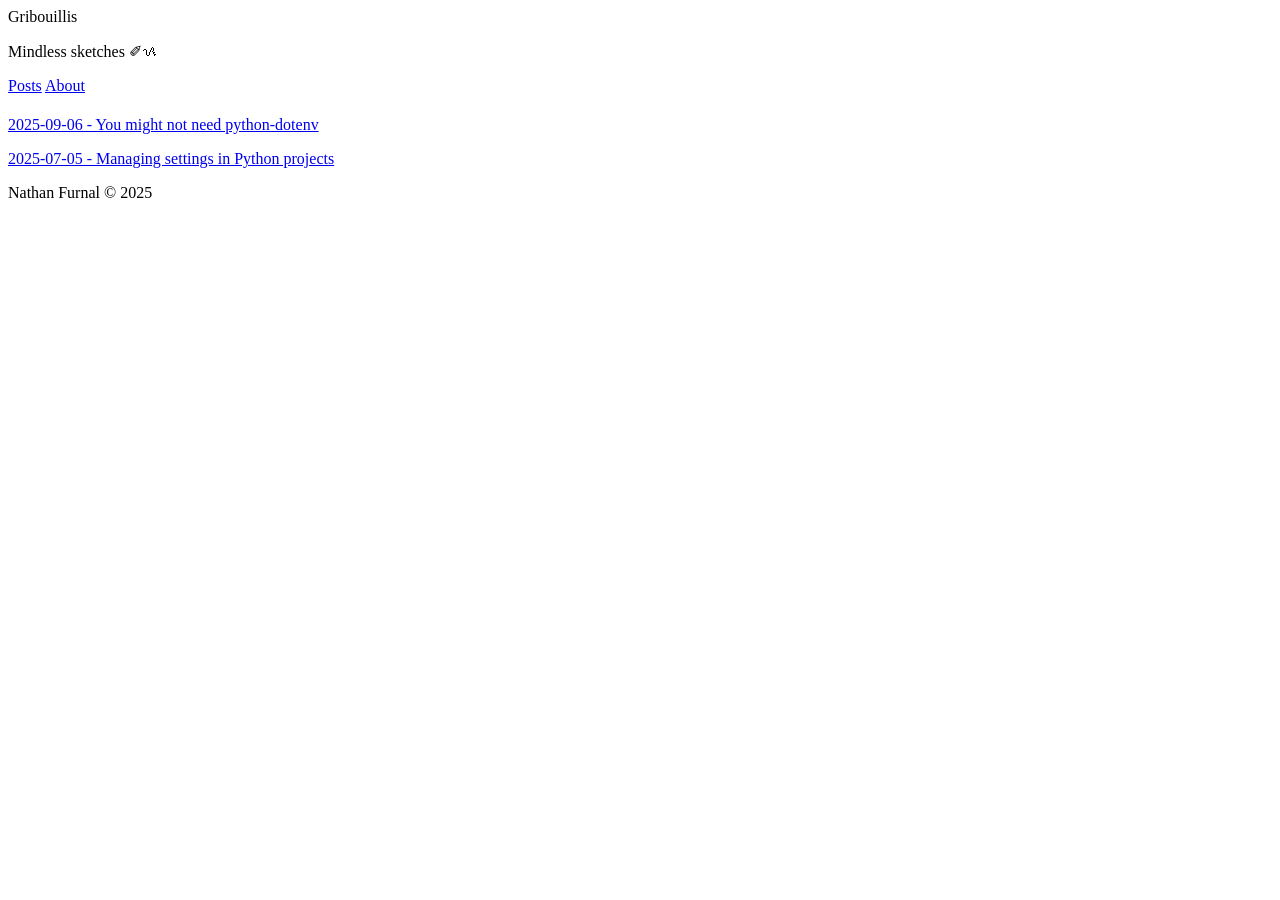
==== index.html @ ea5865f4 "Deploy Nathan-Furnal/nathan-furnal.github.io to Nathan-Furnal/nathan-furnal.github.io:gh-pages" ====
<!DOCTYPE html>
<html lang="en">
  <head>
    <meta charset="UTF-8">
    <meta name="viewport" content="width=device-width, initial-scale=1.0">

      <!-- Title handling -->
    <title>Gribouillis</title>
    <!-- Meta description -->
    <meta name="description" content="Mindless sketches ✐ᝰ">
    <link rel="stylesheet" href="https://blog.natfu.be/css/main.css">
  <link rel="stylesheet" type="text/css" href="https://blog.natfu.be/css/syntax-theme-dark.css" media="(prefers-color-scheme: dark)" />
  <link rel="stylesheet" type="text/css" href="https://blog.natfu.be/css/syntax-theme-light.css" media="(prefers-color-scheme: light)" />
      <!-- RSS Feed -->
      
    <link rel="alternate" type="application/rss+xml" title="RSS" href="https://blog.natfu.be/rss.xml">
      
  </head>
  <body>
    <header>
      <div class="nav-container">
        <div class="nav-heading">
          <div class="font-3rem">Gribouillis</div>
          <p>Mindless sketches ✐ᝰ</p>
        </div>
        <div class="nav-content">
          <nav>
            <a href="https://blog.natfu.be">Posts</a>
            <a href="https://blog.natfu.be/about">About</a>
          </nav>
        </div>
      </div>
    </header>
    <main role="main">
      
<h1 class="title">
  
</h1>
  
    
  <p class="font-1.3rem">
    <a href="https://blog.natfu.be/no-python-dotenv/">2025-09-06 - You might not need python-dotenv</a>
  </p>
    
  
    
  <p class="font-1.3rem">
    <a href="https://blog.natfu.be/managing-settings-in-python-projects/">2025-07-05 - Managing settings in Python projects</a>
  </p>
    
  
    
  

      </main>
    <footer>
      Nathan Furnal © 2025
    </footer>
  </body>
</html>
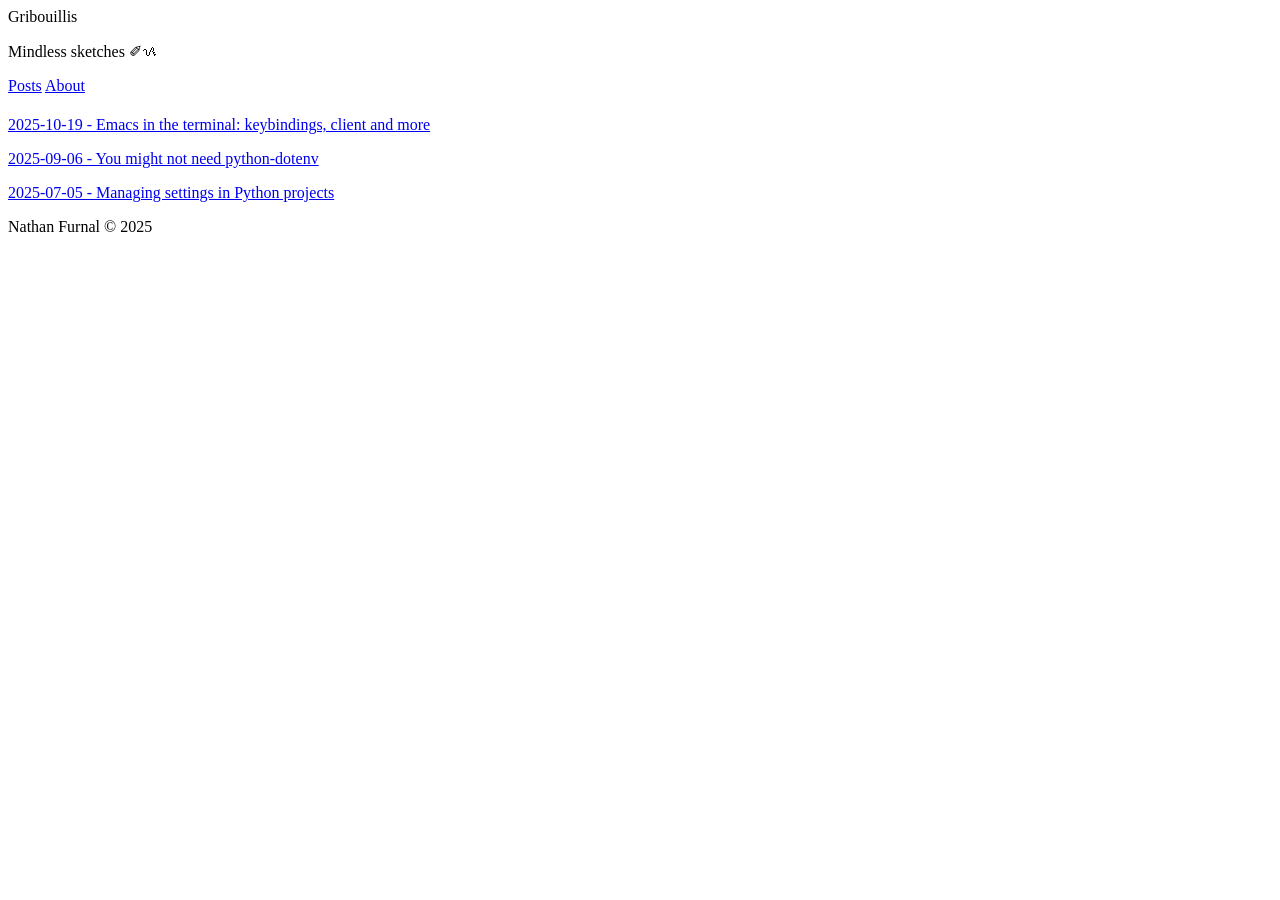
==== commit 458e419d: "Deploy Nathan-Furnal/nathan-furnal.github.io to Nathan-Furnal/nathan-furnal.github.io:gh-pages" ====
--- a/index.html
+++ b/index.html
@@ -39,6 +39,12 @@
   
     
   <p class="font-1.3rem">
+    <a href="https://blog.natfu.be/emacs-in-terminal-ergonomics/">2025-10-19 - Emacs in the terminal: keybindings, client and more</a>
+  </p>
+    
+  
+    
+  <p class="font-1.3rem">
     <a href="https://blog.natfu.be/no-python-dotenv/">2025-09-06 - You might not need python-dotenv</a>
   </p>
     
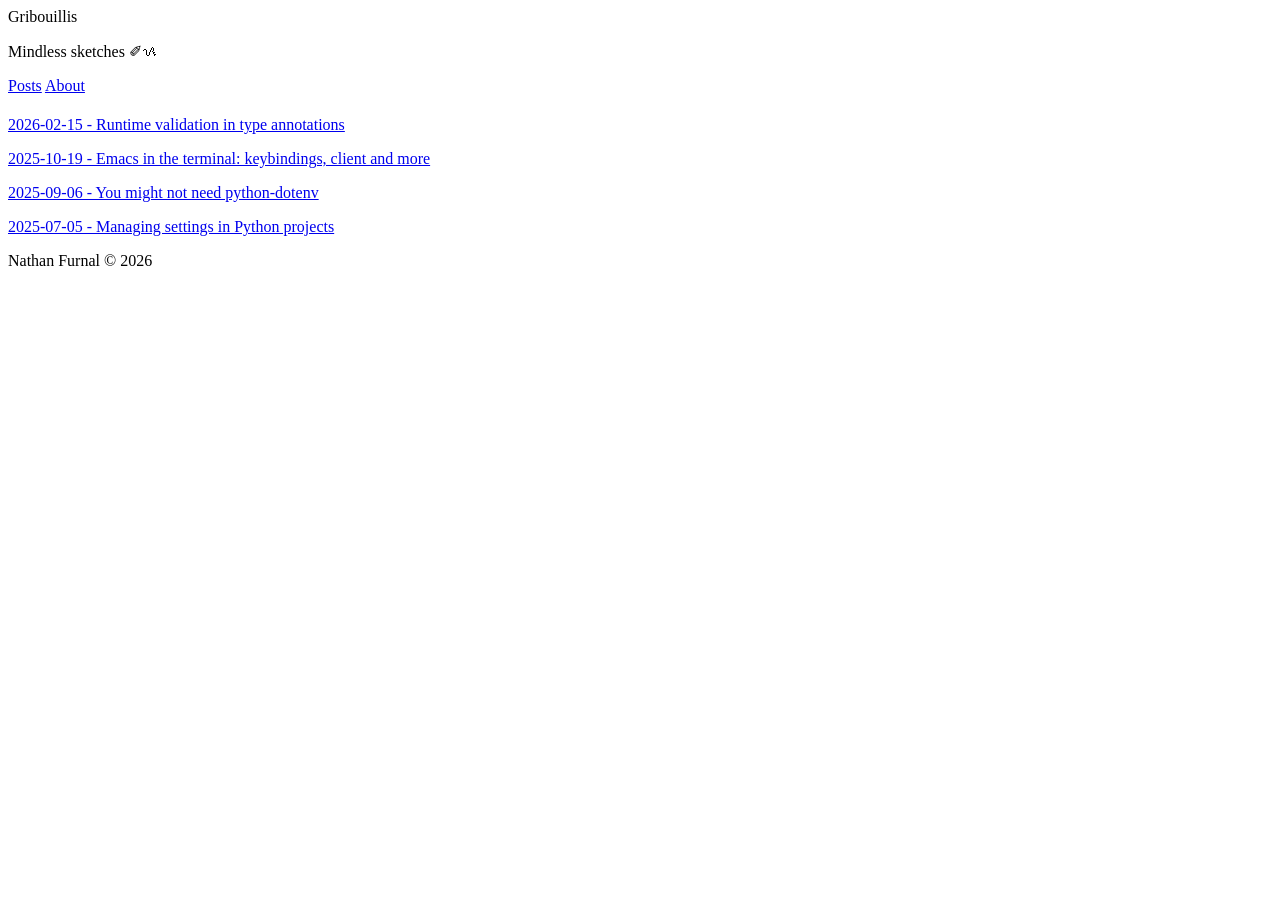
==== commit 3b460052: "Deploy Nathan-Furnal/nathan-furnal.github.io to Nathan-Furnal/nathan-furnal.github.io:gh-pages" ====
--- a/index.html
+++ b/index.html
@@ -9,8 +9,6 @@
     <!-- Meta description -->
     <meta name="description" content="Mindless sketches ✐ᝰ">
     <link rel="stylesheet" href="https://blog.natfu.be/css/main.css">
-  <link rel="stylesheet" type="text/css" href="https://blog.natfu.be/css/syntax-theme-dark.css" media="(prefers-color-scheme: dark)" />
-  <link rel="stylesheet" type="text/css" href="https://blog.natfu.be/css/syntax-theme-light.css" media="(prefers-color-scheme: light)" />
       <!-- RSS Feed -->
       
     <link rel="alternate" type="application/rss+xml" title="RSS" href="https://blog.natfu.be/rss.xml">
@@ -39,6 +37,12 @@
   
     
   <p class="font-1.3rem">
+    <a href="https://blog.natfu.be/validation-in-type-annotations/">2026-02-15 - Runtime validation in type annotations</a>
+  </p>
+    
+  
+    
+  <p class="font-1.3rem">
     <a href="https://blog.natfu.be/emacs-in-terminal-ergonomics/">2025-10-19 - Emacs in the terminal: keybindings, client and more</a>
   </p>
     
@@ -60,7 +64,7 @@
 
       </main>
     <footer>
-      Nathan Furnal © 2025
+      Nathan Furnal © 2026
     </footer>
   </body>
 </html>
